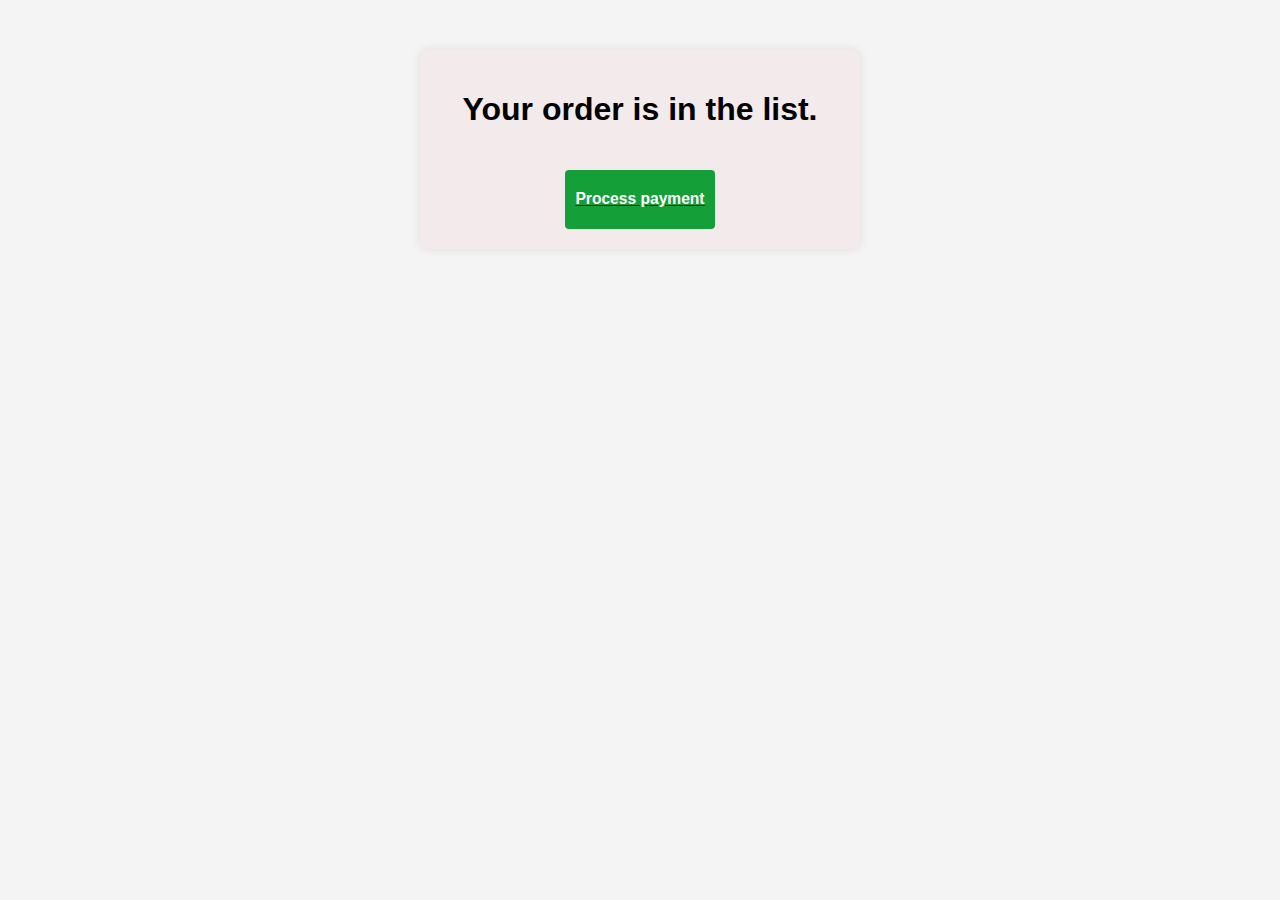
==== Mini-Project-copy-main/cart.html @ 183578a2 "add file" ====
<!DOCTYPE html>
<html lang="en">
  <head>
    <meta charset="UTF-8" />
    <meta name="viewport" content="width=device-width, initial-scale=1.0" />
    <title>Document</title>
    <link rel="stylesheet" href="payment.css" />
    <script src="order.js" defer></script>
  </head>
  <body>
    <div class="tracking-container">
          <h1>Your order is in the list.</h1>
    
          <div class="your-order"></div>
          <div class="tracking-status">

            <button id="payment-button">
                <a href="./payment.html"> <h3>Process payment </h3></a>
              </button>
    </div>
  </body>
</html>
---- Mini-Project-copy-main/payment.css ----
body {
    font-family: Arial, sans-serif;
    margin: 20px;
    background-color: #f4f4f4;
}

.payment-container {
    max-width: 400px;
    margin: 50px auto;
    padding: 20px;
    background-color: #fff;
    border-radius: 8px;
    box-shadow: 0 0 10px rgba(0, 0, 0, 0.1);
}

form {
    display: flex;
    flex-direction: column;
}

label {
    margin-bottom: 8px;
}

input {
    padding: 10px;
    margin-bottom: 16px;
    border: 1px solid #ccc;
    border-radius: 4px;
}

button {
    padding: 12px;
    background-color: #4CAF50;
    color: #fff;
    border: none;
    border-radius: 4px;
    cursor: pointer;
}

button:hover {
    background-color: #45a049;
}
/*tracking*/
.payment-container, .tracking-container {
    max-width: 400px;
    margin: 50px auto;
    padding: 20px;
    background-color: #f3ebeb;
    border-radius: 8px;
    box-shadow: 0 0 10px rgba(0, 0, 0, 0.1);
    text-align: center;
}
#payment-button{
    text-decoration: none;
  margin-top: 20px;
  padding: 5px 10px;
  cursor: pointer;
  align-items: center;
  background-color: #149f39;
  color: white;
    
}
h2{
    color: #45a049;
}
h3{
    color: #fff;
}

button {
    padding: 12px;
    background-color: #4CAF50;
    color: #fff;
    border: none;
    border-radius: 4px;
    cursor: pointer;
}

button:hover {
    background-color: #45a049;
}
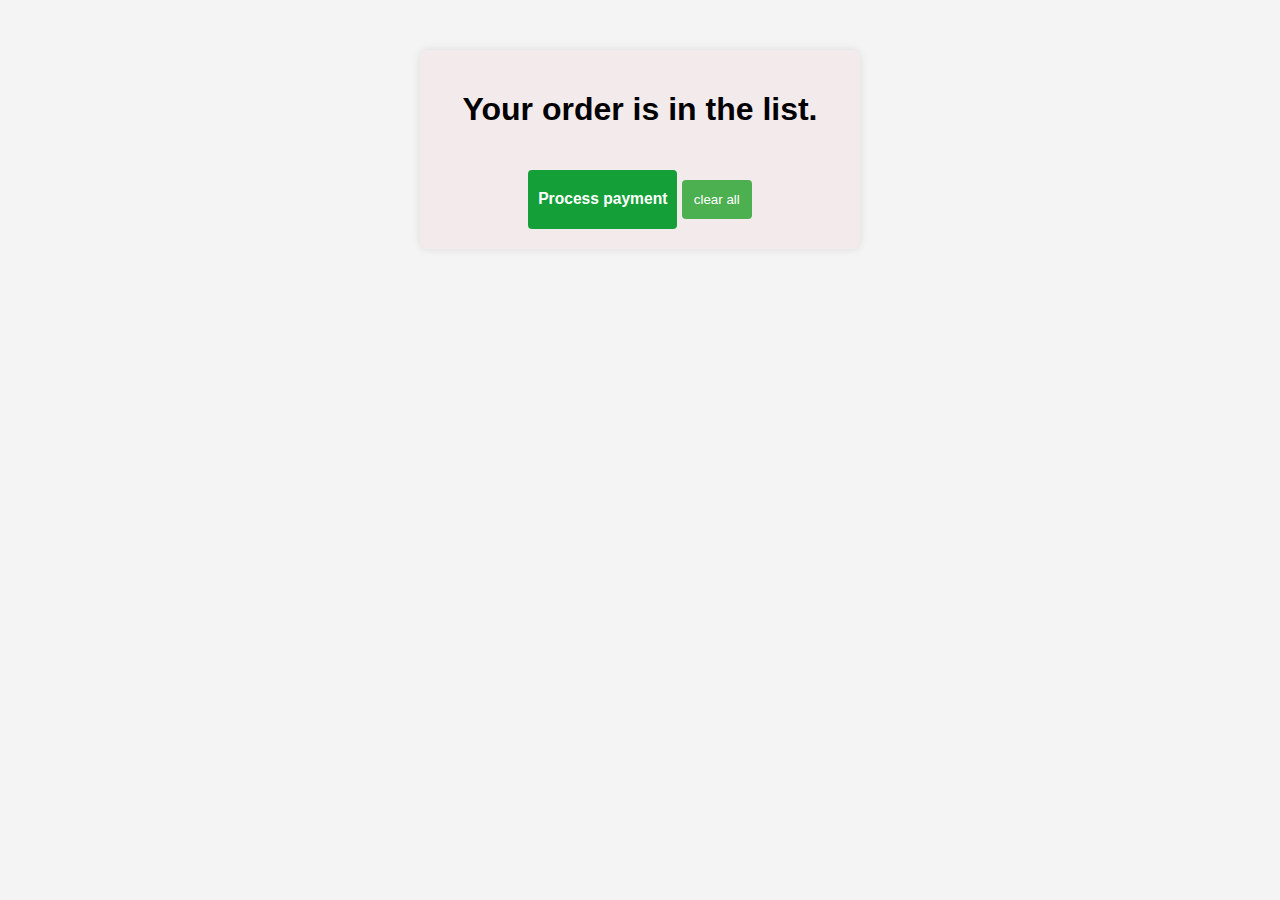
==== commit 76a4686c: "add file" ====
--- a/Mini-Project-copy-main/cart.html
+++ b/Mini-Project-copy-main/cart.html
@@ -6,17 +6,27 @@
     <title>Document</title>
     <link rel="stylesheet" href="payment.css" />
     <script src="order.js" defer></script>
+    <script>
+      function clearstor() {
+        location.reload();
+        cart = [];
+        localStorage.setItem("cart", JSON.stringify(cart));
+      }
+    </script>
   </head>
   <body>
     <div class="tracking-container">
           <h1>Your order is in the list.</h1>
-    
-          <div class="your-order"></div>
+    <div class="listers">
+
+      <div class="your-order"></div>
+    </div>
           <div class="tracking-status">
 
             <button id="payment-button">
-                <a href="./payment.html"> <h3>Process payment </h3></a>
+                <a href="./payment.html" class="underlinehide"> <h3>Process payment </h3></a>
               </button>
+              <button onclick="clearstor()">clear all</button>
     </div>
   </body>
 </html>
--- a/Mini-Project-copy-main/payment.css
+++ b/Mini-Project-copy-main/payment.css
@@ -79,4 +79,8 @@
 
 button:hover {
     background-color: #45a049;
+}
+
+.underlinehide {
+    text-decoration: none;
 }